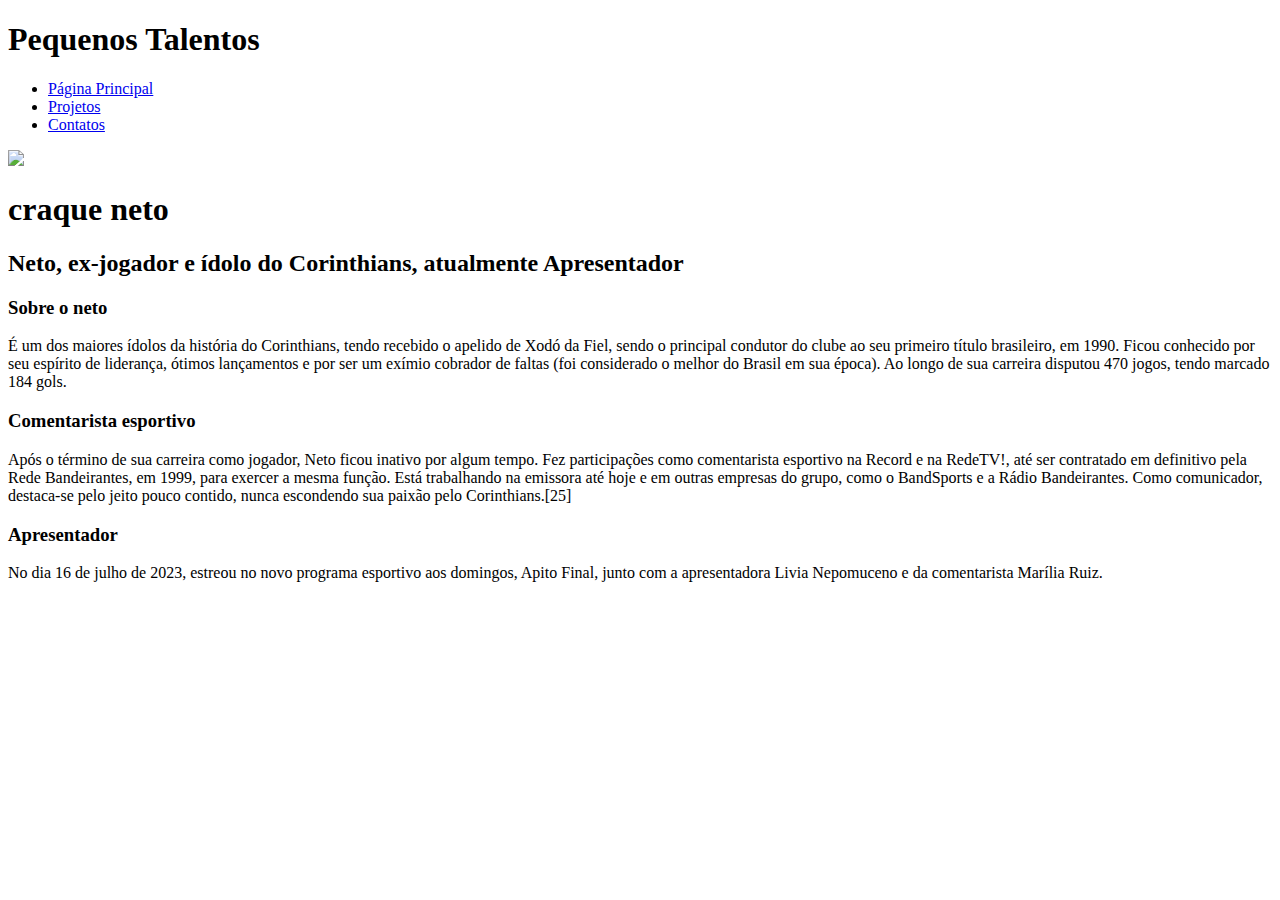
==== index.html @ 628f95ce "Add files via upload" ====
<!DOCTYPE html>
<html lang="pt-BR">
<head>
    <meta charset="UTF-8">
    <meta name="viewport" content="width=device-width, initial-scale=1.0">
    <title>Pequenos Talentos</title>
    <link rel="stylesheet" href="estilo/tema.css">
</head>
<body>

    <div class="container">
    <div class="header"> 
        <nav>
            <h1>
                Pequenos Talentos
            </h1>
            <ul>

                <li>
                    <a href="index.html">
                    Página Principal
                </a>
                </li>

                <li>
                    <a href="Projetos.html" target="_blank">
                    Projetos
                </a>
                </li>

                <li>
                    <a href="contatos.html" target="_blank">
                    Contatos
                </a>
                </li>
            </ul>
        </nav>
    </div>

        <header>
            <div>
                <img class="img-neto" src="https://conteudo.imguol.com.br/c/esporte/09/2022/02/14/craque-neto-aparece-vestido-de-peppa-pig-nos-donos-da-bola-1644855948267_v2_450x337.jpg.webp">
            </div>
            <h1>craque neto</h1>
            <h2>Neto, ex-jogador e ídolo do Corinthians, atualmente Apresentador</h2>
        </header>

        <main>
            <section>
                <h3>Sobre o neto </h3>
                <p>É um dos maiores ídolos da história do Corinthians, tendo recebido o apelido de Xodó 
                    da Fiel, sendo o principal condutor do clube ao seu primeiro título brasileiro, 
                    em 1990. Ficou conhecido por seu espírito de liderança, ótimos lançamentos e por
                    ser um exímio cobrador de faltas (foi considerado o melhor do Brasil em sua época).
                    Ao longo de sua carreira disputou 470 jogos, tendo marcado 184 gols.</p>
            </section>

            <section>
                <h3>Comentarista esportivo</h3>
                <p>Após o término de sua carreira como jogador, Neto ficou inativo por algum tempo.
                     Fez participações como comentarista esportivo na Record e na RedeTV!, até ser 
                     contratado em definitivo pela Rede Bandeirantes, em 1999, para exercer a mesma 
                     função. Está trabalhando na emissora até hoje e em outras empresas do grupo, como 
                     o BandSports e a Rádio Bandeirantes.

                    Como comunicador, destaca-se pelo jeito pouco contido, nunca escondendo sua 
                    paixão pelo Corinthians.[25]</p>
            </section>

            <section>
                <h3>Apresentador </h3>
                <p>No dia 16 de julho de 2023, estreou no novo programa
                     esportivo aos domingos, Apito Final, junto com a 
                     apresentadora Livia Nepomuceno e da comentarista Marília Ruiz.</p>
            </section>
        </main>

    </div>

    </div>

</body>
</html>
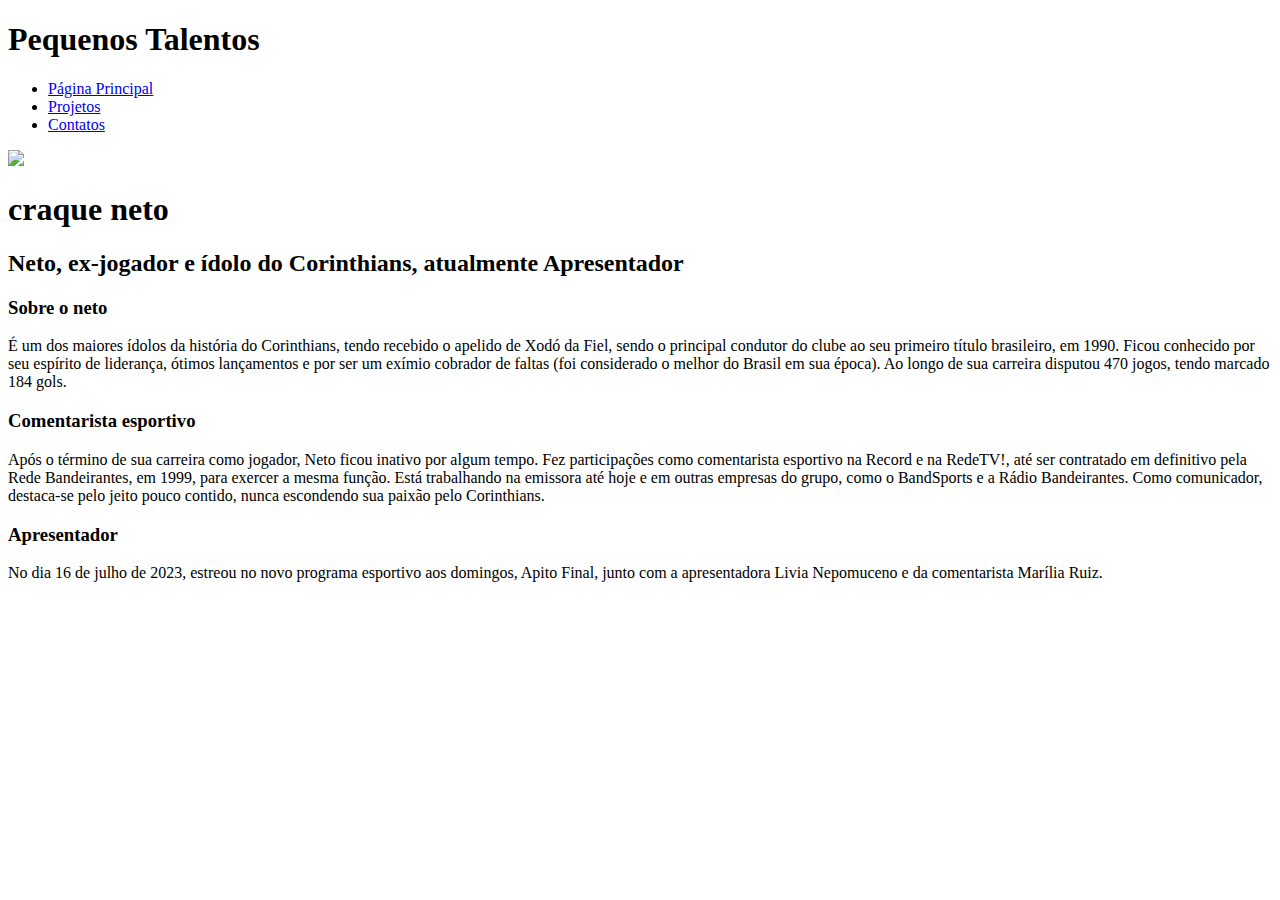
==== commit 6a862a38: "Add files via upload" ====
--- a/index.html
+++ b/index.html
@@ -37,6 +37,8 @@
         </nav>
     </div>
 
+    <main>
+
         <header>
             <div>
                 <img class="img-neto" src="https://conteudo.imguol.com.br/c/esporte/09/2022/02/14/craque-neto-aparece-vestido-de-peppa-pig-nos-donos-da-bola-1644855948267_v2_450x337.jpg.webp">
@@ -45,7 +47,7 @@
             <h2>Neto, ex-jogador e ídolo do Corinthians, atualmente Apresentador</h2>
         </header>
 
-        <main>
+      
             <section>
                 <h3>Sobre o neto </h3>
                 <p>É um dos maiores ídolos da história do Corinthians, tendo recebido o apelido de Xodó 
@@ -64,7 +66,7 @@
                      o BandSports e a Rádio Bandeirantes.
 
                     Como comunicador, destaca-se pelo jeito pouco contido, nunca escondendo sua 
-                    paixão pelo Corinthians.[25]</p>
+                    paixão pelo Corinthians.</p>
             </section>
 
             <section>
